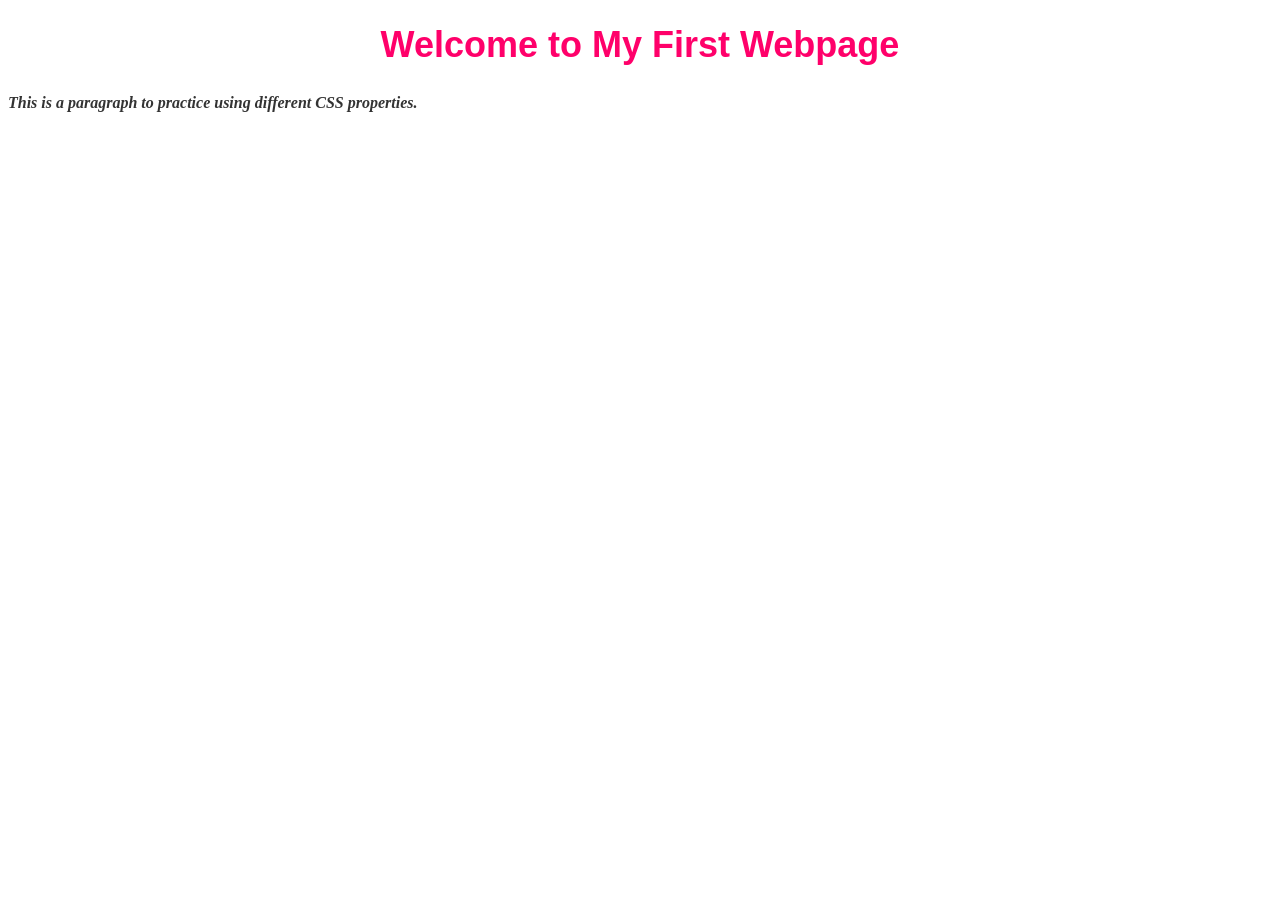
==== index.html @ 4dd62daa "Complete CSS styling practice and favourite places page" ====
<!doctype html>
<html lang="en">
  <head>
    <meta charset="UTF-8" />
    <meta name="viewport" content="width=device-width initial-scale=1.0" />
    <title>My First Webpage</title>
    <link rel="stylesheet" href="css/main.css" />
  </head>
  <body>
    <h1>Welcome to My First Webpage</h1>
    <p>This is a paragraph to practice using different CSS properties.</p>
  </body>
</html>
---- css/main.css ----
h1 {
    color: rgb(255, 0, 106);
    font-family: Arial, Helvetica, sans-serif;
    font-size: 36px;
    text-align: center;
}
p {
    color: #333333;
    font-style: italic;
    font-weight: bold;
    line-height: 1.6;
}
.place {
    background-color: antiquewhite;
    padding: 20px;
    margin-left: 500px;
    margin-right: 500px;
    margin-top: 20px;
    margin-bottom: 20px;
    border-radius: 10px;
    text-align: center;
}

.place img {
    width: 300px;
    height: auto;
    border-radius: 10px;
}

a {
    color: purple;
    text-decoration: none;
}

a:hover {
    color: red;
    text-decoration: underline;
}
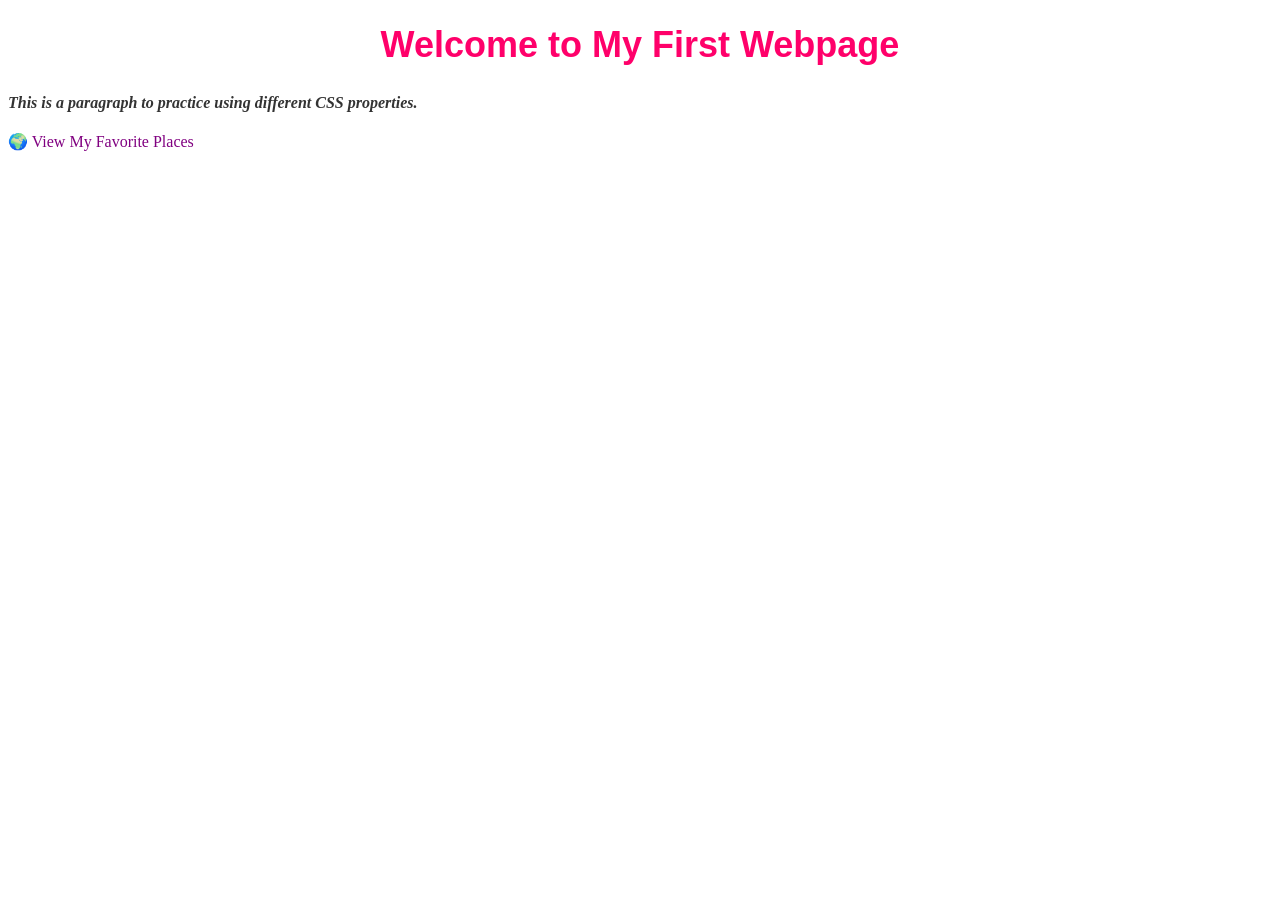
==== commit 6929f907: "Add link to favorite places page" ====
--- a/index.html
+++ b/index.html
@@ -9,5 +9,6 @@
   <body>
     <h1>Welcome to My First Webpage</h1>
     <p>This is a paragraph to practice using different CSS properties.</p>
+    <a href="favorite-places.html">🌍 View My Favorite Places</a>
   </body>
 </html>
